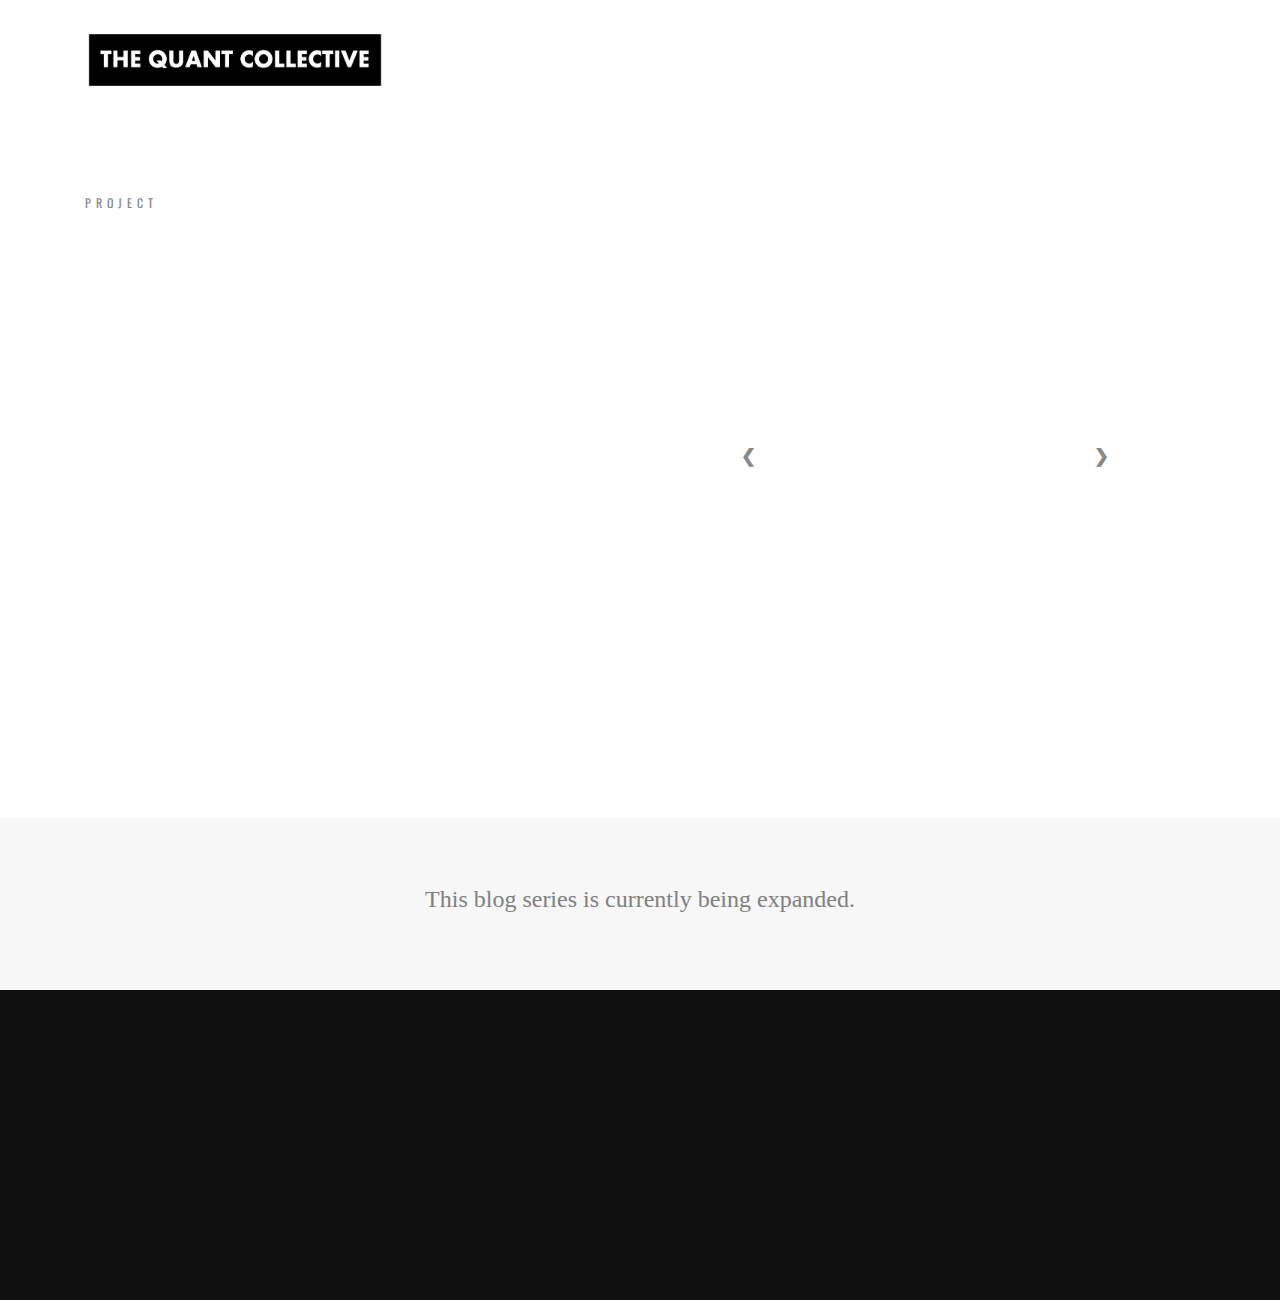
==== quant-simplified.html @ 6f584ed3 "Updated bio and added new entry on QuantSimplified" ====
<!DOCTYPE HTML>
<html lang="en">
<head>
    
    <meta charset="utf-8">
    <meta http-equiv="X-UA-Compatible" content="IE=edge">
    <title>The Quant Collective</title>
    <meta name="viewport" content="width=device-width, initial-scale=1">
    <link rel="icon" type="image/png" href="img/logo-tab.png" />
    <link rel="stylesheet" href="css/animate.css">
    <link rel="stylesheet" href="css/et-lineicons.css">
    <link rel="stylesheet" href="css/themify-icons.css">
    <link rel="stylesheet" href="css/bootstrap.css">
    <link rel="stylesheet" href="css/flexslider.css">
    <link rel="stylesheet" href="css/style.css">

</head>
<body data-spy="scroll" data-offset="50">
            
    <!-- Navigation -->
    <nav class="navbar navbar-expand-lg">
        <div class="container">
            <!-- Logo -->
            <a class="logo" href="index.html"> <img style = "width: 300px; height: 60px" src="img/logo-main-white.png" alt=""> </a>
            <button class="navbar-toggler" type="button" data-toggle="collapse" data-target="#navbarSupportedContent" aria-controls="navbarSupportedContent" aria-expanded="false" aria-label="Toggle navigation"> <span class="icon-bar"><i class="ti-line-double"></i></span> </button>
            <!-- navbar links -->
            <div class="collapse navbar-collapse" id="navbarSupportedContent">
                <ul class="navbar-nav ml-auto">
                    <li class="nav-item"><a class="nav-link" href="index.html#home">Home</a></li>
                    <li class="nav-item"><a class="nav-link" href="index.html#about">About</a></li>
                    <li class="nav-item"><a class="nav-link" href="index.html#portfolio">Portfolio</a></li>
                    <li class="nav-item"><a class="nav-link" href="index.html#contact">Contact</a></li>
                </ul>
            </div>
        </div>
    </nav>
    <!-- Main Section -->
    <div id="addo-main">
        <!-- Banner Section -->
        <div id="project" class="section">
            <div class="addo-banner"></div>
        </div>
        <!-- Project Page -->
        <div class="section pt-60 pb-60">
            <div class="container">
                <div class="row">
                    <div class="col-md-12"> <span class="heading-meta">Project</span>
                        <h2 class="addo-heading animate-box" data-animate-effect="fadeInLeft">Quant Simplified</h2> 
                    </div>
                </div>
                <div class ="row">
                    <div class = "col-md-6 animate-box fadeInLeft animated" data-animate-effect="fadeInLeft">
                        <h4>Medium Article Series</h4>
                        <p>
                        The Quant Simplified series aims to introduce quantitative finance concepts to the general public and aspiring financial engineers.
                        These topics have emerged from my personal experiences, particularly during the initial stages of my career as a quant. 
                        I often found it difficult to understand some concepts in the beginning, and it didn't help that many of the terminologies sound extremely sophisticated and intimidating.
                        
                        My objective is to break down intricate ideas into easily comprehensible and relatable insights, which I convey through engaging storytelling, to help beginners to overcome challenges I had faced in the past.    
                        </p>
                        
                        <p>
                            <b>Series: (Navigate images on the right for article summaries)</b><br>
                            1. <a href="https://caden-finsinyur.medium.com/the-many-facets-of-risk-quant-simplified-15fb2a7fa726">The many facets of Risk</a><br>
                            2. <a href="https://caden-finsinyur.medium.com/stochastic-is-a-difficult-word-quant-simplified-e810154c7574">“Stochastic” is a difficult word</a><br>
                            3. <a href="https://caden-finsinyur.medium.com/searching-for-the-roots-quant-simplified-41d998cf9bbf">Searching for the roots</a><br>
                            <br>
                            <a href="https://github.com/Finsinyur/quant-simplified">Appendices (GitHub)</a>
                        </p>           
                            

                    </div>
                    <div class="col-md-6">
                    <div class="slideshow-container">

                        <!-- Full-width images with number and caption text -->
                        <div class="mySlides fade ">
                            <img class =" align-items-center justify-content-center" src="img/QS/cover.png" style="width:100%">
                        </div>
                        
                        <div class="mySlides fade">
                            <img src="img/QS/risk.jpg" style="width:100%">
                            <div class="text"><b>The many facets of Risk</b></div>
                            <p>
                                This article offers a recap to the concept of risk and volatility, and how the two relate.
                                It also covers 'risk' across different topics in finance, from portfolio management, regulations, to option trading.
                            </p>
                            
                        </div>
                        
                        <div class="mySlides fade">
                            <img src="img/QS/stochastic.jpg" style="width:100%">
                            <div class="text"><b>“Stochastic” is a difficult word</b></div>
                            <p>
                                This article introduces the concept of stochastic processes and how to asset prices can be modelled as a stochastic process.
                                It explains the importance of modeling asset price as a stochastic process, and how this is then applied to option pricing.
                            </p>
                        </div>

                        <div class="mySlides fade">
                            <img src="img/QS/roots.jpg" style="width:100%">
                            <div class="text"><b>Searching for the roots</b></div>
                            <p>
                                This article attempted to summarize the different basic root searching algorithms, i.e. the bisection method, Newton-Raphson method and the Secant method using relatable analogies.
                                It also highlights the important role of these root searrching algorithms in quantitative finance applications.
                            </p>
                        </div>

                            
                        
                        <!-- Next and previous buttons -->
                        <a class="prev" onclick="plusSlides(-1)">&#10094;</a>
                        <a class="next" onclick="plusSlides(1)">&#10095;</a>
                        </div>
                        <br>
                        
                    </div>

                </div>
            </div>
        </div>
        

        <div class="section pt-60 pb-60 bg-gray">
            <div class="container">
                <div class="row justify-content-center">
                    <h4 style ="font-family:'Times New Roman', Times, serif; color:gray">This blog series is currently being expanded.</h4>
                </div>
            </div>
        </div>
    </div>


    <!-- Footer -->
    <div id="addo-footer2" class="section justify-content-center align-items-center">
        <div class="addo-narrow-content">
            <div class="container">
                <div class="row">
                    <div class="col-md-6 animate-box fadeInLeft animated" data-animate-effect="fadeInLeft">
                        <p class="addo-lead">© 2023 Finsinyur. All rights reserved.</p>
                    </div>
                    <div class="col-md-6 animate-box fadeInLeft animated" data-animate-effect="fadeInLeft">
                        
                        <h2 style="text-align:center;"><img style="display:block; margin:0 auto; width:300px; height:60px;"src="img/logo-alt.png">
                    </div>
                </div>
            </div>
        </div>
    </div>

    <!-- Js -->
    <script src="js/jquery.min.js"></script>
    <script src="js/modernizr-2.6.2.min.js"></script>
    <script src="js/jquery.easing.1.3.js"></script>
    <script src="js/bootstrap.min.js"></script>
    <script src="js/jquery.waypoints.min.js"></script>
    <script src="js/jquery.flexslider-min.js"></script>
    <script src="js/animated.headline.js"></script>
    <script src="js/sticky-kit.min.js"></script>
    <script src="js/main.js"></script>

    <script>
        var slideIndex = 1;
        showSlides(slideIndex);
    </script>
</body>
</html>
---- css/themify-icons.css ----
@font-face {
	font-family: 'themify';
	src:url('../fonts/themify.eot');
	src:url('../fonts/themify.eot?#iefix') format('embedded-opentype'),
		url('../fonts/themify.woff') format('woff'),
		url('../fonts/themify.ttf') format('truetype'),
		url('../fonts/themify.svg') format('svg');
	font-weight: normal;
	font-style: normal;
}

[class^="ti-"], [class*=" ti-"] {
	font-family: 'themify';
	speak: none;
	font-style: normal;
	font-weight: normal;
	font-variant: normal;
	text-transform: none;
	line-height: 1;

	/* Better Font Rendering =========== */
	-webkit-font-smoothing: antialiased;
	-moz-osx-font-smoothing: grayscale;
}

.ti-wand:before {
	content: "\e600";
}
.ti-volume:before {
	content: "\e601";
}
.ti-user:before {
	content: "\e602";
}
.ti-unlock:before {
	content: "\e603";
}
.ti-unlink:before {
	content: "\e604";
}
.ti-trash:before {
	content: "\e605";
}
.ti-thought:before {
	content: "\e606";
}
.ti-target:before {
	content: "\e607";
}
.ti-tag:before {
	content: "\e608";
}
.ti-tablet:before {
	content: "\e609";
}
.ti-star:before {
	content: "\e60a";
}
.ti-spray:before {
	content: "\e60b";
}
.ti-signal:before {
	content: "\e60c";
}
.ti-shopping-cart:before {
	content: "\e60d";
}
.ti-shopping-cart-full:before {
	content: "\e60e";
}
.ti-settings:before {
	content: "\e60f";
}
.ti-search:before {
	content: "\e610";
}
.ti-zoom-in:before {
	content: "\e611";
}
.ti-zoom-out:before {
	content: "\e612";
}
.ti-cut:before {
	content: "\e613";
}
.ti-ruler:before {
	content: "\e614";
}
.ti-ruler-pencil:before {
	content: "\e615";
}
.ti-ruler-alt:before {
	content: "\e616";
}
.ti-bookmark:before {
	content: "\e617";
}
.ti-bookmark-alt:before {
	content: "\e618";
}
.ti-reload:before {
	content: "\e619";
}
.ti-plus:before {
	content: "\e61a";
}
.ti-pin:before {
	content: "\e61b";
}
.ti-pencil:before {
	content: "\e61c";
}
.ti-pencil-alt:before {
	content: "\e61d";
}
.ti-paint-roller:before {
	content: "\e61e";
}
.ti-paint-bucket:before {
	content: "\e61f";
}
.ti-na:before {
	content: "\e620";
}
.ti-mobile:before {
	content: "\e621";
}
.ti-minus:before {
	content: "\e622";
}
.ti-medall:before {
	content: "\e623";
}
.ti-medall-alt:before {
	content: "\e624";
}
.ti-marker:before {
	content: "\e625";
}
.ti-marker-alt:before {
	content: "\e626";
}
.ti-arrow-up:before {
	content: "\e627";
}
.ti-arrow-right:before {
	content: "\e628";
}
.ti-arrow-left:before {
	content: "\e629";
}
.ti-arrow-down:before {
	content: "\e62a";
}
.ti-lock:before {
	content: "\e62b";
}
.ti-location-arrow:before {
	content: "\e62c";
}
.ti-link:before {
	content: "\e62d";
}
.ti-layout:before {
	content: "\e62e";
}
.ti-layers:before {
	content: "\e62f";
}
.ti-layers-alt:before {
	content: "\e630";
}
.ti-key:before {
	content: "\e631";
}
.ti-import:before {
	content: "\e632";
}
.ti-image:before {
	content: "\e633";
}
.ti-heart:before {
	content: "\e634";
}
.ti-heart-broken:before {
	content: "\e635";
}
.ti-hand-stop:before {
	content: "\e636";
}
.ti-hand-open:before {
	content: "\e637";
}
.ti-hand-drag:before {
	content: "\e638";
}
.ti-folder:before {
	content: "\e639";
}
.ti-flag:before {
	content: "\e63a";
}
.ti-flag-alt:before {
	content: "\e63b";
}
.ti-flag-alt-2:before {
	content: "\e63c";
}
.ti-eye:before {
	content: "\e63d";
}
.ti-export:before {
	content: "\e63e";
}
.ti-exchange-vertical:before {
	content: "\e63f";
}
.ti-desktop:before {
	content: "\e640";
}
.ti-cup:before {
	content: "\e641";
}
.ti-crown:before {
	content: "\e642";
}
.ti-comments:before {
	content: "\e643";
}
.ti-comment:before {
	content: "\e644";
}
.ti-comment-alt:before {
	content: "\e645";
}
.ti-close:before {
	content: "\e646";
}
.ti-clip:before {
	content: "\e647";
}
.ti-angle-up:before {
	content: "\e648";
}
.ti-angle-right:before {
	content: "\e649";
}
.ti-angle-left:before {
	content: "\e64a";
}
.ti-angle-down:before {
	content: "\e64b";
}
.ti-check:before {
	content: "\e64c";
}
.ti-check-box:before {
	content: "\e64d";
}
.ti-camera:before {
	content: "\e64e";
}
.ti-announcement:before {
	content: "\e64f";
}
.ti-brush:before {
	content: "\e650";
}
.ti-briefcase:before {
	content: "\e651";
}
.ti-bolt:before {
	content: "\e652";
}
.ti-bolt-alt:before {
	content: "\e653";
}
.ti-blackboard:before {
	content: "\e654";
}
.ti-bag:before {
	content: "\e655";
}
.ti-move:before {
	content: "\e656";
}
.ti-arrows-vertical:before {
	content: "\e657";
}
.ti-arrows-horizontal:before {
	content: "\e658";
}
.ti-fullscreen:before {
	content: "\e659";
}
.ti-arrow-top-right:before {
	content: "\e65a";
}
.ti-arrow-top-left:before {
	content: "\e65b";
}
.ti-arrow-circle-up:before {
	content: "\e65c";
}
.ti-arrow-circle-right:before {
	content: "\e65d";
}
.ti-arrow-circle-left:before {
	content: "\e65e";
}
.ti-arrow-circle-down:before {
	content: "\e65f";
}
.ti-angle-double-up:before {
	content: "\e660";
}
.ti-angle-double-right:before {
	content: "\e661";
}
.ti-angle-double-left:before {
	content: "\e662";
}
.ti-angle-double-down:before {
	content: "\e663";
}
.ti-zip:before {
	content: "\e664";
}
.ti-world:before {
	content: "\e665";
}
.ti-wheelchair:before {
	content: "\e666";
}
.ti-view-list:before {
	content: "\e667";
}
.ti-view-list-alt:before {
	content: "\e668";
}
.ti-view-grid:before {
	content: "\e669";
}
.ti-uppercase:before {
	content: "\e66a";
}
.ti-upload:before {
	content: "\e66b";
}
.ti-underline:before {
	content: "\e66c";
}
.ti-truck:before {
	content: "\e66d";
}
.ti-timer:before {
	content: "\e66e";
}
.ti-ticket:before {
	content: "\e66f";
}
.ti-thumb-up:before {
	content: "\e670";
}
.ti-thumb-down:before {
	content: "\e671";
}
.ti-text:before {
	content: "\e672";
}
.ti-stats-up:before {
	content: "\e673";
}
.ti-stats-down:before {
	content: "\e674";
}
.ti-split-v:before {
	content: "\e675";
}
.ti-split-h:before {
	content: "\e676";
}
.ti-smallcap:before {
	content: "\e677";
}
.ti-shine:before {
	content: "\e678";
}
.ti-shift-right:before {
	content: "\e679";
}
.ti-shift-left:before {
	content: "\e67a";
}
.ti-shield:before {
	content: "\e67b";
}
.ti-notepad:before {
	content: "\e67c";
}
.ti-server:before {
	content: "\e67d";
}
.ti-quote-right:before {
	content: "\e67e";
}
.ti-quote-left:before {
	content: "\e67f";
}
.ti-pulse:before {
	content: "\e680";
}
.ti-printer:before {
	content: "\e681";
}
.ti-power-off:before {
	content: "\e682";
}
.ti-plug:before {
	content: "\e683";
}
.ti-pie-chart:before {
	content: "\e684";
}
.ti-paragraph:before {
	content: "\e685";
}
.ti-panel:before {
	content: "\e686";
}
.ti-package:before {
	content: "\e687";
}
.ti-music:before {
	content: "\e688";
}
.ti-music-alt:before {
	content: "\e689";
}
.ti-mouse:before {
	content: "\e68a";
}
.ti-mouse-alt:before {
	content: "\e68b";
}
.ti-money:before {
	content: "\e68c";
}
.ti-microphone:before {
	content: "\e68d";
}
.ti-menu:before {
	content: "\e68e";
}
.ti-menu-alt:before {
	content: "\e68f";
}
.ti-map:before {
	content: "\e690";
}
.ti-map-alt:before {
	content: "\e691";
}
.ti-loop:before {
	content: "\e692";
}
.ti-location-pin:before {
	content: "\e693";
}
.ti-list:before {
	content: "\e694";
}
.ti-light-bulb:before {
	content: "\e695";
}
.ti-Italic:before {
	content: "\e696";
}
.ti-info:before {
	content: "\e697";
}
.ti-infinite:before {
	content: "\e698";
}
.ti-id-badge:before {
	content: "\e699";
}
.ti-hummer:before {
	content: "\e69a";
}
.ti-home:before {
	content: "\e69b";
}
.ti-help:before {
	content: "\e69c";
}
.ti-headphone:before {
	content: "\e69d";
}
.ti-harddrives:before {
	content: "\e69e";
}
.ti-harddrive:before {
	content: "\e69f";
}
.ti-gift:before {
	content: "\e6a0";
}
.ti-game:before {
	content: "\e6a1";
}
.ti-filter:before {
	content: "\e6a2";
}
.ti-files:before {
	content: "\e6a3";
}
.ti-file:before {
	content: "\e6a4";
}
.ti-eraser:before {
	content: "\e6a5";
}
.ti-envelope:before {
	content: "\e6a6";
}
.ti-download:before {
	content: "\e6a7";
}
.ti-direction:before {
	content: "\e6a8";
}
.ti-direction-alt:before {
	content: "\e6a9";
}
.ti-dashboard:before {
	content: "\e6aa";
}
.ti-control-stop:before {
	content: "\e6ab";
}
.ti-control-shuffle:before {
	content: "\e6ac";
}
.ti-control-play:before {
	content: "\e6ad";
}
.ti-control-pause:before {
	content: "\e6ae";
}
.ti-control-forward:before {
	content: "\e6af";
}
.ti-control-backward:before {
	content: "\e6b0";
}
.ti-cloud:before {
	content: "\e6b1";
}
.ti-cloud-up:before {
	content: "\e6b2";
}
.ti-cloud-down:before {
	content: "\e6b3";
}
.ti-clipboard:before {
	content: "\e6b4";
}
.ti-car:before {
	content: "\e6b5";
}
.ti-calendar:before {
	content: "\e6b6";
}
.ti-book:before {
	content: "\e6b7";
}
.ti-bell:before {
	content: "\e6b8";
}
.ti-basketball:before {
	content: "\e6b9";
}
.ti-bar-chart:before {
	content: "\e6ba";
}
.ti-bar-chart-alt:before {
	content: "\e6bb";
}
.ti-back-right:before {
	content: "\e6bc";
}
.ti-back-left:before {
	content: "\e6bd";
}
.ti-arrows-corner:before {
	content: "\e6be";
}
.ti-archive:before {
	content: "\e6bf";
}
.ti-anchor:before {
	content: "\e6c0";
}
.ti-align-right:before {
	content: "\e6c1";
}
.ti-align-left:before {
	content: "\e6c2";
}
.ti-align-justify:before {
	content: "\e6c3";
}
.ti-align-center:before {
	content: "\e6c4";
}
.ti-alert:before {
	content: "\e6c5";
}
.ti-alarm-clock:before {
	content: "\e6c6";
}
.ti-agenda:before {
	content: "\e6c7";
}
.ti-write:before {
	content: "\e6c8";
}
.ti-window:before {
	content: "\e6c9";
}
.ti-widgetized:before {
	content: "\e6ca";
}
.ti-widget:before {
	content: "\e6cb";
}
.ti-widget-alt:before {
	content: "\e6cc";
}
.ti-wallet:before {
	content: "\e6cd";
}
.ti-video-clapper:before {
	content: "\e6ce";
}
.ti-video-camera:before {
	content: "\e6cf";
}
.ti-vector:before {
	content: "\e6d0";
}
.ti-themify-logo:before {
	content: "\e6d1";
}
.ti-themify-favicon:before {
	content: "\e6d2";
}
.ti-themify-favicon-alt:before {
	content: "\e6d3";
}
.ti-support:before {
	content: "\e6d4";
}
.ti-stamp:before {
	content: "\e6d5";
}
.ti-split-v-alt:before {
	content: "\e6d6";
}
.ti-slice:before {
	content: "\e6d7";
}
.ti-shortcode:before {
	content: "\e6d8";
}
.ti-shift-right-alt:before {
	content: "\e6d9";
}
.ti-shift-left-alt:before {
	content: "\e6da";
}
.ti-ruler-alt-2:before {
	content: "\e6db";
}
.ti-receipt:before {
	content: "\e6dc";
}
.ti-pin2:before {
	content: "\e6dd";
}
.ti-pin-alt:before {
	content: "\e6de";
}
.ti-pencil-alt2:before {
	content: "\e6df";
}
.ti-palette:before {
	content: "\e6e0";
}
.ti-more:before {
	content: "\e6e1";
}
.ti-more-alt:before {
	content: "\e6e2";
}
.ti-microphone-alt:before {
	content: "\e6e3";
}
.ti-magnet:before {
	content: "\e6e4";
}
.ti-line-double:before {
	content: "\e6e5";
}
.ti-line-dotted:before {
	content: "\e6e6";
}
.ti-line-dashed:before {
	content: "\e6e7";
}
.ti-layout-width-full:before {
	content: "\e6e8";
}
.ti-layout-width-default:before {
	content: "\e6e9";
}
.ti-layout-width-default-alt:before {
	content: "\e6ea";
}
.ti-layout-tab:before {
	content: "\e6eb";
}
.ti-layout-tab-window:before {
	content: "\e6ec";
}
.ti-layout-tab-v:before {
	content: "\e6ed";
}
.ti-layout-tab-min:before {
	content: "\e6ee";
}
.ti-layout-slider:before {
	content: "\e6ef";
}
.ti-layout-slider-alt:before {
	content: "\e6f0";
}
.ti-layout-sidebar-right:before {
	content: "\e6f1";
}
.ti-layout-sidebar-none:before {
	content: "\e6f2";
}
.ti-layout-sidebar-left:before {
	content: "\e6f3";
}
.ti-layout-placeholder:before {
	content: "\e6f4";
}
.ti-layout-menu:before {
	content: "\e6f5";
}
.ti-layout-menu-v:before {
	content: "\e6f6";
}
.ti-layout-menu-separated:before {
	content: "\e6f7";
}
.ti-layout-menu-full:before {
	content: "\e6f8";
}
.ti-layout-media-right-alt:before {
	content: "\e6f9";
}
.ti-layout-media-right:before {
	content: "\e6fa";
}
.ti-layout-media-overlay:before {
	content: "\e6fb";
}
.ti-layout-media-overlay-alt:before {
	content: "\e6fc";
}
.ti-layout-media-overlay-alt-2:before {
	content: "\e6fd";
}
.ti-layout-media-left-alt:before {
	content: "\e6fe";
}
.ti-layout-media-left:before {
	content: "\e6ff";
}
.ti-layout-media-center-alt:before {
	content: "\e700";
}
.ti-layout-media-center:before {
	content: "\e701";
}
.ti-layout-list-thumb:before {
	content: "\e702";
}
.ti-layout-list-thumb-alt:before {
	content: "\e703";
}
.ti-layout-list-post:before {
	content: "\e704";
}
.ti-layout-list-large-image:before {
	content: "\e705";
}
.ti-layout-line-solid:before {
	content: "\e706";
}
.ti-layout-grid4:before {
	content: "\e707";
}
.ti-layout-grid3:before {
	content: "\e708";
}
.ti-layout-grid2:before {
	content: "\e709";
}
.ti-layout-grid2-thumb:before {
	content: "\e70a";
}
.ti-layout-cta-right:before {
	content: "\e70b";
}
.ti-layout-cta-left:before {
	content: "\e70c";
}
.ti-layout-cta-center:before {
	content: "\e70d";
}
.ti-layout-cta-btn-right:before {
	content: "\e70e";
}
.ti-layout-cta-btn-left:before {
	content: "\e70f";
}
.ti-layout-column4:before {
	content: "\e710";
}
.ti-layout-column3:before {
	content: "\e711";
}
.ti-layout-column2:before {
	content: "\e712";
}
.ti-layout-accordion-separated:before {
	content: "\e713";
}
.ti-layout-accordion-merged:before {
	content: "\e714";
}
.ti-layout-accordion-list:before {
	content: "\e715";
}
.ti-ink-pen:before {
	content: "\e716";
}
.ti-info-alt:before {
	content: "\e717";
}
.ti-help-alt:before {
	content: "\e718";
}
.ti-headphone-alt:before {
	content: "\e719";
}
.ti-hand-point-up:before {
	content: "\e71a";
}
.ti-hand-point-right:before {
	content: "\e71b";
}
.ti-hand-point-left:before {
	content: "\e71c";
}
.ti-hand-point-down:before {
	content: "\e71d";
}
.ti-gallery:before {
	content: "\e71e";
}
.ti-face-smile:before {
	content: "\e71f";
}
.ti-face-sad:before {
	content: "\e720";
}
.ti-credit-card:before {
	content: "\e721";
}
.ti-control-skip-forward:before {
	content: "\e722";
}
.ti-control-skip-backward:before {
	content: "\e723";
}
.ti-control-record:before {
	content: "\e724";
}
.ti-control-eject:before {
	content: "\e725";
}
.ti-comments-smiley:before {
	content: "\e726";
}
.ti-brush-alt:before {
	content: "\e727";
}
.ti-youtube:before {
	content: "\e728";
}
.ti-vimeo:before {
	content: "\e729";
}
.ti-twitter:before {
	content: "\e72a";
}
.ti-time:before {
	content: "\e72b";
}
.ti-tumblr:before {
	content: "\e72c";
}
.ti-skype:before {
	content: "\e72d";
}
.ti-share:before {
	content: "\e72e";
}
.ti-share-alt:before {
	content: "\e72f";
}
.ti-rocket:before {
	content: "\e730";
}
.ti-pinterest:before {
	content: "\e731";
}
.ti-new-window:before {
	content: "\e732";
}
.ti-microsoft:before {
	content: "\e733";
}
.ti-list-ol:before {
	content: "\e734";
}
.ti-linkedin:before {
	content: "\e735";
}
.ti-layout-sidebar-2:before {
	content: "\e736";
}
.ti-layout-grid4-alt:before {
	content: "\e737";
}
.ti-layout-grid3-alt:before {
	content: "\e738";
}
.ti-layout-grid2-alt:before {
	content: "\e739";
}
.ti-layout-column4-alt:before {
	content: "\e73a";
}
.ti-layout-column3-alt:before {
	content: "\e73b";
}
.ti-layout-column2-alt:before {
	content: "\e73c";
}
.ti-instagram:before {
	content: "\e73d";
}
.ti-google:before {
	content: "\e73e";
}
.ti-github:before {
	content: "\e73f";
}
.ti-flickr:before {
	content: "\e740";
}
.ti-facebook:before {
	content: "\e741";
}
.ti-dropbox:before {
	content: "\e742";
}
.ti-dribbble:before {
	content: "\e743";
}
.ti-apple:before {
	content: "\e744";
}
.ti-android:before {
	content: "\e745";
}
.ti-save:before {
	content: "\e746";
}
.ti-save-alt:before {
	content: "\e747";
}
.ti-yahoo:before {
	content: "\e748";
}
.ti-wordpress:before {
	content: "\e749";
}
.ti-vimeo-alt:before {
	content: "\e74a";
}
.ti-twitter-alt:before {
	content: "\e74b";
}
.ti-tumblr-alt:before {
	content: "\e74c";
}
.ti-trello:before {
	content: "\e74d";
}
.ti-stack-overflow:before {
	content: "\e74e";
}
.ti-soundcloud:before {
	content: "\e74f";
}
.ti-sharethis:before {
	content: "\e750";
}
.ti-sharethis-alt:before {
	content: "\e751";
}
.ti-reddit:before {
	content: "\e752";
}
.ti-pinterest-alt:before {
	content: "\e753";
}
.ti-microsoft-alt:before {
	content: "\e754";
}
.ti-linux:before {
	content: "\e755";
}
.ti-jsfiddle:before {
	content: "\e756";
}
.ti-joomla:before {
	content: "\e757";
}
.ti-html5:before {
	content: "\e758";
}
.ti-flickr-alt:before {
	content: "\e759";
}
.ti-email:before {
	content: "\e75a";
}
.ti-drupal:before {
	content: "\e75b";
}
.ti-dropbox-alt:before {
	content: "\e75c";
}
.ti-css3:before {
	content: "\e75d";
}
.ti-rss:before {
	content: "\e75e";
}
.ti-rss-alt:before {
	content: "\e75f";
}
---- css/style.css ----
/* ----------------------------------------------------------------
[Table of contents]
01. Google Fonts
02. Default styles
03. Navbar styles
04. Content styles
05. Slider styles
06. Heading styles
07. Blog & Post styles
08. Project styles
09. Footer styles
10. Contact styles
11. Services styles
13. Team styles
14. Section styles
15. Animated Headline
16. Skills Progress Bar 
------------------------------------------------------------------- */


/*** Google Fonts ***/
@import url('https://fonts.googleapis.com/css?family=Oswald:400,500|Rambla:400,700');

/*** Default styles ***/
html,
body {
    -moz-osx-font-smoothing: grayscale;
    -webkit-font-smoothing: antialiased;
    -moz-font-smoothing: antialiased;
    font-smoothing: antialiased;
}
body {
    font-family: 'Rambla', sans-serif;
    font-size: 15px;
    line-height: 1.75em;
    font-weight: 400;
    color: #888;
}
/*** typography ***/
/* headings */
h1,
h2,
h3,
h4,
h5,
h6 {
    color: #101010;
    font-family: 'Oswald', sans-serif;
    font-weight: 500;
    line-height: 1.75em;
    margin: 0 0 10px 0;
}
/* paragraph */
p {
    font-family: 'Rambla', sans-serif;
    font-size: 15px;
    line-height: 1.75em;
    font-weight: 400;
    color: #888;
    margin: 0 0 20px;
}
/* lists */
ul {
    list-style-type: none;
}
/* links */
a {
    color: #101010;
    -webkit-transition: 0.5s;
    -o-transition: 0.5s;
    transition: 0.5s;
}
a:hover,
a:active,
a:focus {
    color: #101010;
    outline: none;
    text-decoration: none !important;
}
a:link {
    text-decoration: none;
}
a:focus {
    outline: none;
}
img {
    width: 100%;
    height: auto;
}
.mb-30 {
    margin-bottom: 30px;
}
.pt-60 {
    padding-top: 60px;
}
.pb-60 {
    padding-bottom: 60px;
}
.pb-120 {
    padding-bottom: 120px;
}
.small,
small {
    font-size: 80%;
}
b,
strong {
    color: #101010;
    font-weight: bold;
}
/*** form element ***/
/* text field */
button,
input,
optgroup,
select,
textarea {
    font-family: 'Rambla', sans-serif;
}
input[type="password"]:focus,
input[type="email"]:focus,
input[type="text"]:focus,
input[type="file"]:focus,
input[type="radio"]:focus,
input[type="checkbox"]:focus,
textarea:focus {
    outline: none;
}
input[type="password"],
input[type="email"],
input[type="text"],
input[type="file"],
textarea {
    max-width: 100%;
    margin-bottom: 15px;
    border-color: #ececec;
    padding: 18px 0px 10px;
    height: auto;
    background-color: transparent;
    -webkit-box-shadow: none;
    box-shadow: none;
    border-width: 0 0 1px;
    border-style: solid;
    display: block;
    width: 100%;
    font-size: 15px;
    line-height: 1.75em;
    font-weight: 400;
    color: #101010;
    background-image: none;
    border-bottom: 1px solid #ececec;
    border-color: ease-in-out .15s, box-shadow ease-in-out .15s;
}
input:focus,
textarea:focus {
    border-bottom-width: 2px;
    border-color: #101010;
}
input[type="submit"],
input[type="reset"],
input[type="button"],
button {
    text-shadow: none;
    padding: 9px 20px;
    -webkit-box-shadow: none;
    box-shadow: none;
    font-weight: 400;
    border: none;
    color: #fff;
    -webkit-transition: background-color .15s ease-out;
    transition: background-color .15s ease-out;
    background-color: #101010;
    margin-top: 10px;
}
input[type="submit"]:hover,
input[type="reset"]:hover,
input[type="button"]:hover,
button:hover {
    background-color: #101010;
    color: #fff;
}
select {
    padding: 10px;
    border-radius: 5px;
}
table,
th,
tr,
td {
    border: 1px solid #101010;
}
th,
tr,
td {
    padding: 10px;
}
input[type="radio"],
input[type="checkbox"] {
    display: inline;
}
/* Selection */
::-webkit-selection {
    color: #888;
    background: rgba(0, 0, 0, 0.1);
}
::-moz-selection {
    color: #888;
    background: rgba(0, 0, 0, 0.1);
}
::selection {
    color: #888;
    background: rgba(0, 0, 0, 0.1);
}

/* =======  Navbar  ======= */
.navbar {
    position: absolute;
    left: 0;
    top: 0;
    width: 100%;
    border: 0;
    background: transparent;
    z-index: 9;
    min-height: 102px;
    padding: 30px 0;
}
.navbar .icon-bar {
    color: #fff;
    outline: none;
}
.navbar .navbar-nav .nav-link {
    font-family: 'Oswald', sans-serif;
    font-size: 20px;
    font-weight: 400;
    letter-spacing: 2px;
    text-transform: uppercase;
    color: #fff;
    margin: 5px;
    padding: 0;
    -webkit-transition: all .5s;
    transition: all .5s;
    text-align: left;
    position: relative
}
.nav-item {
    padding: 0 10px;
}
.nav-item a {
    border-bottom: 1px solid transparent;
    margin: 10px;
}
.nav-item a:hover {
    border-bottom: 1px solid #fff;
    -webkit-transition: all .5s ease-in-out;
    transition: all .5s ease-in-out
}
.nav-scroll {
    background: #fff;
    -webkit-box-shadow: 0px 10px 40px rgba(0, 0, 0, 0.05);
    box-shadow: 0px 10px 40px rgba(0, 0, 0, 0.05);
    position: fixed;
    top: -100px;
    left: 0;
    width: 100%;
    -webkit-transition: -webkit-transform .5s;
    transition: -webkit-transform .5s;
    transition: transform .5s;
    transition: transform .5s, -webkit-transform .5s;
    -webkit-transform: translateY(100px);
    transform: translateY(100px);
    padding: 15px 0;
    min-height: 72px;
}
.nav-scroll .icon-bar {
    color: #101010;
}
.nav-scroll .navbar-nav .nav-link {
    color: #888;
}
.navbar-toggler:not(:disabled):not(.disabled) {
    cursor: pointer;
    background: transparent;
    outline: none;
}
/* logo */
.nav-scroll .navbar-nav .logo {
    padding: 15px 0;
    color: #888;
}
.logo {
    width: 80px;
}



/* Slideshow container */
.slideshow-container {
    width:400px;
    height:300px;
  position: relative;
  margin: auto;
}


/* Hide the images by default */
.mySlides {
  display: none;
}


/* Next & previous buttons */
.prev, .next {
  cursor: pointer;
  position: absolute;
  top: 50%;
  width: auto;
  margin-top: -22px;
  padding: 16px;
  color: white;
  font-weight: bold;
  font-size: 18px;
  transition: 0.6s ease;
  border-radius: 0 3px 3px 0;
  user-select: none;
}

/* Position the "next button" to the right */
.next {
  right: 0;
  border-radius: 3px 0 0 3px;
}

/* On hover, add a black background color with a little bit see-through */
.prev:hover, .next:hover {
  background-color: rgba(0,0,0,0.8);
}

/* Caption text */
.text {
  color: #101010;
  font-size: 15px;
  padding: 8px 12px;
  position: relative;
  bottom: 8px;
  width: 100%;
  text-align: center;
}

/* Number text (1/3 etc) */
.numbertext {
  color: #f2f2f2;
  font-size: 12px;
  padding: 8px 12px;
  position: absolute;
  top: 0;
}

/* The dots/bullets/indicators */
.dot {
  cursor: pointer;
  height: 10px;
  width: 10px;
  margin: 0 2px;
  background-color: #bbb;
  border-radius: 50%;
  display: inline-block;
  transition: background-color 0.6s ease;
}

.active, .dot:hover {
  background-color: #717171;
}

/* Fading animation */
.fade {
  -webkit-animation-name: fade;
  -webkit-animation-duration: 1.5s;
  -webkit-animation-fill-mode: forwards; 
  animation-name: fade;
  animation-duration: 1.5s;
  animation-fill-mode: forwards; 
}

@-webkit-keyframes fade {
  from {opacity: .4}
  to {opacity: 1}
}

@keyframes fade {
  from {opacity: .4}
  to {opacity: 1}
}


.addo-banner {
    min-height: 100px;
    background: #fff url(../img/background.png);
    width: 100%;
    background-position: center;
    background-repeat: no-repeat;
    background-size: cover;
    position: relative;
    margin-bottom: 30px;
}


/*** 05. Slider styles ***/
.addo-hero {
    min-height: 560px;
    background: #fff url(../images/loader.gif) no-repeat center center;
    width: 100%;
    float: left;
    margin-bottom: 0;
    clear: both;
}
.addo-hero .flexslider {
    border: none;
    z-index: 1;
    margin-bottom: 0;
}
.addo-hero .flexslider .slides {
    position: relative;
    overflow: hidden;
}
.addo-hero .flexslider .slides li {
    background-repeat: no-repeat;
    background-size: cover;
    background-position: bottom center;
    position: relative;
    min-height: 400px;
}
.addo-hero .flexslider .flex-control-nav {
    bottom: 20px;
    z-index: 1000;
    right: 20px;
    float: right;
    width: auto;
}
.addo-hero .flexslider .flex-control-nav li {
    display: block;
    margin-bottom: 6px;
}
.addo-hero .flexslider .flex-control-nav li a {
    background: #fff;
    -webkit-box-shadow: none;
    box-shadow: none;
    width: 8px;
    height: 8px;
    cursor: pointer;
}
.addo-hero .flexslider .flex-control-nav li a.flex-active {
    cursor: pointer;
    background: #101010;
}
.addo-hero .flexslider .flex-direction-nav {
    display: none;
}
.addo-hero .flexslider .slider-text {
    display: table;
    opacity: 0;
    min-height: 600px;
    padding: 0;
    z-index: 9;
}
.addo-hero .flexslider .slider-text > .slider-text-inner {
    display: table-cell;
    vertical-align: middle;
    min-height: 700px;
    padding: 20px;
    position: relative;
}
.addo-hero .flexslider .slider-text > .slider-text-inner .desc {
    bottom: 0px;
    left: 0;
    padding: 20px;
    background: transparent;
    text-align: center;
}
.addo-hero .flexslider .slider-text > .slider-text-inner .desc .image_wrap {
    width: 300px;
    height: 300px;
    display: inline-block;
    margin-bottom: 0;
}
.addo-hero .flexslider .slider-text > .slider-text-inner .desc .image_wrap img {
    border-radius: 100%;
    border: 8px solid rgba(0, 0, 0, .1);
}
.addo-hero .flexslider .slider-text > .slider-text-inner .arrow {
    position: absolute;
    bottom: 3vh;
    width: 97%;
    text-align: center;
    z-index: 8;
}
.addo-hero .flexslider .slider-text > .slider-text-inner .arrow.bounce {
    -webkit-animation: bounce 2s infinite;
    animation: bounce 2s infinite;
}
.addo-hero .flexslider .slider-text > .slider-text-inner .arrow i {
    position: relative;
    display: inline-block;
    width: 40px;
    height: 40px;
    line-height: 40px;
    color: #fff;
    font-size: 20px;
}
.addo-hero .flexslider .slider-text > .slider-text-inner .arrow i:hover:after {
    -webkit-transform: scale(1.2);
    transform: scale(1.2);
    opacity: 0;
    -webkit-transition: all .5s;
    transition: all .5s;
}
@media screen and (max-width: 768px) {
    .addo-hero .flexslider .slider-text > .slider-text-inner {
        text-align: center;
    }
    .addo-hero .flexslider .slider-text > .slider-text-inner .arrow {
        width: 89%;
    }
}
.addo-hero .flexslider .slider-text > .slider-text-inner h1,
.addo-hero .flexslider .slider-text > .slider-text-inner h1 {
    font-size: 45px;
    color: #fff;
    /*background-color: black;*/
    font-family: 'Oswald', sans-serif;
    font-weight: 500;
    margin: 0;
    letter-spacing: 0px;
    line-height: normal;
}
.addo-hero .flexslider .slider-text > .slider-text-inner h2,
.addo-hero .flexslider .slider-text > .slider-text-inner h2 {
    font-size: 27px;
    line-height: 1.75em;
    color: #fff;
    font-family: 'Rambla', sans-serif;
    font-weight: 700;
    margin: 0;
    letter-spacing: -1px;
}
.addo-hero .flexslider .slider-text > .slider-text-inner h2 b,
.addo-hero .flexslider .slider-text > .slider-text-inner h2 b {
    color: #fff;
}
@media screen and (max-width: 768px) {
    .addo-hero .flexslider .slider-text > .slider-text-inner h1 {
        font-size: 30px;
    }
    .addo-hero .flexslider .slider-text > .slider-text-inner h2 {
        font-size: 20px;
    }
}
.addo-hero .flexslider .slider-text > .slider-text-inner .heading-section {
    font-size: 50px;
}
@media screen and (max-width: 768px) {
    .addo-hero .flexslider .slider-text > .slider-text-inner .heading-section {
        font-size: 30px;
    }
}
.addo-hero .flexslider .slider-text > .slider-text-inner p {
    margin-bottom: 0;
}
@media screen and (max-width: 768px) {
    .addo-hero .flexslider .slider-text > .slider-text-inner .btn {
        width: 100%;
    }
}
body.offcanvas {
    overflow-x: hidden;
}
.addo-hero .btn {
    font-size: 24px;
}
.addo-hero .btn.btn-primary {
    padding: 15px 30px !important;
}


/*** Heading styles ***/
.addo-heading {
    color: #101010;
    font-family: 'Oswald', sans-serif;
    margin-bottom: 30px;
    font-weight: 500;
    font-size: 30px;
    letter-spacing: 2px;
    text-transform: uppercase;
}
.addo-heading span {
    display: block;
}
.addo-about-heading {
    color: #101010;
    font-family: 'Rambla', sans-serif;
    font-weight: 700;
    font-size: 24px;
}
.addo-about-contact-wrap {
    width: 100%;
    height: auto;
    clear: both;
    float: left;
    margin-bottom: 13px;
    -webkit-box-sizing: border-box;
    -moz-box-sizing: border-box;
    box-sizing: border-box;
}
.addo-about-contact-wrap ul {
    margin: 0;
    padding: 0;
    list-style-type: none;
}
.addo-about-contact-wrap ul li {
    margin: 0px 0px 10px 0px;
    width: 50%;
    float: left;
}
.addo-about-contact-wrap ul li:nth-of-type(2n) {
    clear: right;
}
.addo-about-contact-wrap ul li label {
    min-width: 90px;
    display: inline-block;
    font-weight: 700;
    color: #101010;
}
.addo-about-contact-wrap ul li a {
    text-decoration: none;
    color: #888;
    position: relative;
    -webkit-transition: all .3s ease;
    -moz-transition: all .3s ease;
    -ms-transition: all .3s ease;
    -o-transition: all .3s ease;
    transition: all .3s ease;
}
.addo-about-contact-wrap ul li a:hover {
    color: #101010;
}
.addo-post-heading {
    color: #101010;
    font-family: 'Rambla', sans-serif;
    margin-bottom: 30px;
    font-weight: 700;
    font-size: 24px;
}
.addo-post-heading span {
    display: block;
}
.heading-meta {
    display: block;
    font-family: 'Oswald', sans-serif;
    font-size: 12px;
    text-transform: uppercase;
    color: #888;
    font-weight: 400;
    letter-spacing: 5px;
}
@media screen and (max-width: 768px) {
    .addo-post-heading {
        margin-bottom: 15px;
    }
}


/*** Blog & Post styles ***/
.blog-entry {
    width: 100%;
    float: left;
    background: #fff;
    margin-bottom: 30px;
}
@media screen and (max-width: 768px) {
    .blog-entry {
        margin-bottom: 30px;
    }
}
.blog-entry .blog-img {
    width: 100%;
    float: left;
    overflow: hidden;
    position: relative;
    z-index: 1;
    margin-bottom: 10px;
}
.blog-entry .blog-img img {
    position: relative;
    max-width: 100%;
    -webkit-transform: scale(1);
    -moz-transform: scale(1);
    -ms-transform: scale(1);
    -o-transform: scale(1);
    transform: scale(1);
    -webkit-transition: 0.3s;
    -o-transition: 0.3s;
    transition: 0.3s;
}
.blog-entry .desc {
    padding: 20px;
}
.blog-entry .desc h3 {
    font-size: 24px;
    margin-bottom: 10px;
    line-height: 1.75em;
    font-weight: 400;
}
.blog-entry .desc h3 a {
    color: #101010;
    text-decoration: none;
    font-family: 'Rambla', sans-serif;
    font-weight: 700;
    font-size: 18px;
}
.blog-entry .desc span {
    display: block;
    margin-bottom: 0px;
    font-size: 13px;
    color: #888 !important;
}
.blog-entry .desc span small i {
    color: #888;
}
.blog-entry .desc .lead {
    font-size: 12px;
    color: #101010;
    font-weight: 400;
    font-family: 'Rambla', sans-serif;
}
.blog-entry .desc .lead:hover {
    color: #101010;
}
.blog-entry:hover .blog-img img {
    -webkit-transform: scale(1.1);
    -moz-transform: scale(1.1);
    -ms-transform: scale(1.1);
    -o-transform: scale(1.1);
    transform: scale(1.1);
}
.addo-post img {
    padding-bottom: 30px;
}
/*Post Comment */
.comments-area {
    padding: 30px 0;
}
.comments-area .comments-title {
    font-size: 24px;
    font-family: 'Rambla', sans-serif;
    line-height: 1.75em;
    font-weight: 700;
}
ol.comment-list {
    list-style: none;
    margin-bottom: 0;
    padding-left: 0;
}
ol.comment-list li.comment {
    position: relative;
    padding: 0;
}
ol.comment-list li.comment .comment-body {
    position: relative;
    padding: 20px 30px 20px 120px;
    margin-left: 40px;
    color: #101010;
    position: relative;
}
ol.comment-list li.comment .comment-author {
    display: block;
    margin-bottom: 0px;
}
ol.comment-list li.comment .comment-author .avatar {
    position: absolute;
    top: 20px;
    left: -40px;
    width: 120px;
    height: 120px;
    border-radius: 100%;
    -webkit-border-radius: 100%;
    -moz-border-radius: 100%;
    background-color: #fff;
}
ol.comment-list li.comment .comment-author .name {
    display: inline-block;
    color: #101010;
    font-family: 'Rambla', sans-serif;
    font-size: 18px;
    line-height: 1.75em;
    font-weight: 700;
    margin-bottom: 0;
}
ol.comment-list li.comment .comment-author .says {
    display: none;
    color: #888;
    font-weight: 700;
}
ol.comment-list li.comment .comment-meta {
    color: #888;
    margin-bottom: 15px;
    font-size: 13px;
    font-weight: 400;
}
ol.comment-list li.comment .comment-meta a {
    color: #101010;
}
ol.comment-list li.comment .comment-meta:before,
ol.comment-list li.comment .reply a:before {
    font-family: "FontAwesome";
    font-size: 16px;
    vertical-align: top;
}
ol.comment-list li.comment p {
    font-family: 'Rambla', sans-serif;
    font-size: 15px;
    line-height: 1.75em;
    margin: 0 0 20px;
    color: #888;
}
ol.comment-list li.comment .reply a {
    position: absolute;
    top: 50px;
    right: 30px;
    margin-top: -5px;
    font-size: 13px;
    color: #888;
}
ol.comment-list li .children {
    list-style: none;
    margin-left: 80px;
}
ol.comment-list li .children li {
    padding: 0;
}
@media only screen and (max-width: 767px) {
    .comments-area .padding-30 {
        padding: 15px;
    }
    ol.comment-list li.comment .comment-body {
        margin-bottom: 30px;
        margin-left: 30px;
    }
    ol.comment-list li.comment .comment-author .avatar {
        left: -35px;
        height: 70px;
        width: 70px;
    }
    ol.comment-list li .children {
        margin-left: 20px;
    }
    ol.comment-list li.comment .reply a {
        position: static;
    }
}
@media only screen and (max-width: 480px) {
    ol.comment-list li.comment .comment-body {
        margin-left: 26px;
    }
    ol.comment-list li.comment .comment-author .avatar {
        left: -15px;
        top: 12px;
        width: 60px;
        height: 60px;
    }
    ol.comment-list li.comment .comment-body {
        padding-left: 55px;
    }
}


/*** Project styles ***/
.project {
    position: relative;
    margin-bottom: 30px;
}
.project .desc {
    position: absolute;
    top: 0;
    bottom: 0;
    left: 0;
    width: 100%;
    right: 0;
    background: rgba(0, 0, 0, .9);
    opacity: 0;
    -webkit-transition: .3s;
    -o-transition: .3s;
    transition: .3s
}
.project .desc .con {
    padding: 30px;
    display: block;
    position: relative;
}
.project .desc .con .icon {
    position: absolute;
    bottom: 30px;
    left: 30px;
    right: 30px
}
.project .desc .con .icon span {
    display: inline;
    padding-right: 5px
}
.project .desc .con .icon span a {
    color: #ccc;
    padding: 5px;
    background: #333;
    -webkit-border-radius: 4px;
    -moz-border-radius: 4px;
    -ms-border-radius: 4px;
    border-radius: 4px
}
.project .desc .con .icon i {
    font-size: 16px;
    color: #ccc
}
.project .desc h3 {
    color: #fff;
    font-size: 18px;
    font-weight: 500;
    text-transform: uppercase;
    letter-spacing: 1px;
    -webkit-transition: -webkit-transform .3s, opacity .3s;
    -webkit-transition: opacity .3s, -webkit-transform .3s;
    transition: opacity .3s, -webkit-transform .3s;
    -o-transition: transform .3s, opacity .3s;
    transition: transform .3s, opacity .3s;
    transition: transform .3s, opacity .3s, -webkit-transform .3s;
    -webkit-transform: translate3d(0, -15px, 0);
    transform: translate3d(0, -15px, 0);
    margin-bottom: 15px
}
.project .desc h3 a {
    color: #fff
}
.project .desc span {
    display: block;
    color: #ccc;
    font-size: 14px;
    -webkit-transition: -webkit-transform .3s, opacity .3s;
    -webkit-transition: opacity .3s, -webkit-transform .3s;
    transition: opacity .3s, -webkit-transform .3s;
    -o-transition: transform .3s, opacity .3s;
    transition: transform .3s, opacity .3s;
    transition: transform .3s, opacity .3s, -webkit-transform .3s;
    -webkit-transform: translate3d(0, 15px, 0);
    transform: translate3d(0, 15px, 0)
}
.project .desc span a {
    color: #101010
}
.project:hover .desc {
    opacity: 1
}
.project:hover .desc h3 {
    -webkit-transform: translate3d(0, 0, 0);
    transform: translate3d(0, 0, 0)
}
.project:hover .desc span {
    -webkit-transform: translate3d(0, 0, 0);
    transform: translate3d(0, 0, 0)
}
.project-desc h2 {
    color: #101010;
    font-family: 'Rambla', sans-serif;
    font-weight: 700;
    font-size: 24px;
}
.project-desc span {
    display: block;
    color: #888;
    font-size: 13px;
    margin-bottom: 15px
}
.project-desc span a {
    color: #666
}
.project-desc .icon span {
    display: inline;
    padding-right: 5px
}


/*** Footer styles ***/
#addo-footer2 {
    padding: 120px;
    background: #101010;
}
#addo-footer2 h2 {
    margin: 0 0 10px 0;
    color: #fff;
    font-size: 40px;
    line-height: 30px;
    letter-spacing: 2px;
}
#addo-footer2 h2 span {
    text-align: center;
    font-size: 13px;
    text-transform: uppercase;
    color: #fff;
    font-weight: 400;
    letter-spacing: 2px;
}
@media screen and (max-width: 768px) {
    #addo-footer2 {
        padding: 100px 30px 80px 30px;
        text-align: center;
    }
}
.addo-lead {
    font-size: 14px;
    line-height: 2em;
    color: #fff;
}
/* social 1 */
.addo-social {
    padding: 0;
    margin: 0;
    text-align: center;
}
.addo-social li {
    padding: 0;
    margin: 0;
    list-style: none;
    display: -moz-inline-stack;
    display: inline-block;
    zoom: 1;
    *display: inline;
}
.addo-social li a {
    font-size: 22px;
    color: #101010;
    padding: 10px;
    display: -moz-inline-stack;
    display: inline-block;
    zoom: 1;
    *display: inline;
    -webkit-border-radius: 7px;
    -moz-border-radius: 7px;
    -ms-border-radius: 7px;
    border-radius: 7px;
}
@media screen and (max-width: 768px) {
    .addo-social li a {
        padding: 10px 8px;
    }
}
.addo-social li a:hover {
    color: #101010;
}
.addo-social li a:hover,
.addo-social li a:active,
.addo-social li a:focus {
    outline: none;
    text-decoration: none;
    color: #101010;
}
/* social 2 */
ul.social-network {
    list-style: none;
    display: inline;
    margin-left: 0 !important;
    padding: 0;
    float: left;
    margin-bottom: 10px;
}
ul.social-network li {
    display: inline;
    margin: 0 5px;
}
.social-network li a {
    display: inline-block;
    position: relative;
    margin: 0 auto 0 auto;
    font-size: 15px;
}
@media screen and (max-width: 768px) {
    ul.social-network {
        display: inherit;
        text-align: center;
        float: none;
        margin-bottom: 0;
    }
}


/***  Contact styles ***/
.map-section {
    overflow: hidden;
    margin-bottom: 60px;
}
#contactMap {
    width: 100%;
    height: 550px;
}
.addo-more-contact {
    background: #fafafa;
}
/* Form */
.form-control {
    -webkit-appearance: none;
    -moz-appearance: none;
    appearance: none;
    -webkit-box-shadow: none;
    box-shadow: none;
    background: transparent;
    border: none;
    border-bottom: 1px solid #e5e5e5;
    height: 54px;
    -webkit-border-radius: 0;
    -moz-border-radius: 0;
    -ms-border-radius: 0;
    border-radius: 0;
    padding: 0;
    font-family: 'Rambla', sans-serif;
    font-size: 15px;
    line-height: 1.75em;
    font-weight: 400;
}
.form-control:active,
.form-control:focus {
    outline: none;
    -webkit-box-shadow: none;
    box-shadow: none;
    border-color: #101010;
    border-bottom: 2px solid #101010;
}
.toolbar {
    padding: 0;
}
.btn {
    font-family: 'Rambla', sans-serif;
    font-size: 16px;
    line-height: 1.75;
    font-weight: 400;
    border-style: solid;
    color: #fff;
    border-width: 0;
    -webkit-transition: background-color .15s ease-out;
    transition: background-color .15s ease-out;
    background-color: #101010;
    margin-top: 10px;
    border-radius: 0;
    margin-right: 10px;
    float: left;
}
#message {
    height: 130px;
}


/***  Services styles ***/
.addo-feature {
    width: 100%;
    float: left;
    margin-bottom: 30px;
    position: relative;
    text-align: center;
    padding: 30px;
    border: 1px solid #ececec;
}
.addo-feature .addo-icon {
    text-align: center;
    background: transparent;
    margin-bottom: 10px;
}
@media screen and (max-width: 1200px) {}
.addo-feature .addo-text {
    width: 100%;
}
.addo-feature .addo-text h2,
.addo-feature .addo-text h3 {
    margin: 0;
    padding: 0;
}
.addo-feature .addo-text h3 {
    font-weight: 700;
    margin-bottom: 10px;
    color: #101010;
    font-size: 18px;
    font-family: 'Rambla', sans-serif;
}
.addo-feature.addo-feature-sm .addo-text {
    margin-top: 6px;
}
.addo-feature.addo-feature-sm .addo-icon i {
    color: #101010;
    font-size: 40px;
}
@media screen and (max-width: 1200px) {
    .addo-feature.addo-feature-sm .addo-icon i {
        font-size: 28px;
    }
}
.js .animate-box {
    opacity: 0;
}


/*** Team styles ***/
.team {
    position: relative;
    margin-bottom: 30px;
}
.team .desc {
    position: absolute;
    top: 0;
    bottom: 0;
    left: 0;
    width: 100%;
    right: 0;
    background: rgba(0, 0, 0, 0.9);
    opacity: 0;
    -webkit-transition: 0.3s;
    -o-transition: 0.3s;
    transition: 0.3s;
}
.team .desc .con {
    padding: 30px;
    display: block;
    position: relative;
}
.team .desc .con .icon {
    position: absolute;
}
.team .desc .con .icon span {
    display: inline;
    padding-right: 5px;
}
.team .desc .con .icon i {
    font-size: 16px;
    color: #fff;
}
.team .desc h3 {
    font-size: 18px;
    color: #fff;
    font-family: 'Rambla', sans-serif;
    font-weight: 700;
    -webkit-transition: -webkit-transform 0.3s, opacity 0.3s;
    -webkit-transition: opacity 0.3s, -webkit-transform 0.3s;
    transition: opacity 0.3s, -webkit-transform 0.3s;
    -o-transition: transform 0.3s, opacity 0.3s;
    transition: transform 0.3s, opacity 0.3s;
    transition: transform 0.3s, opacity 0.3s, -webkit-transform 0.3s;
    -webkit-transform: translate3d(0, -15px, 0);
    transform: translate3d(0, -15px, 0);
    margin-bottom: 0px;
}
.team .desc h3 a {
    color: #fff;
}
.team .desc span {
    display: block;
    color: #FFF;
    font-size: 13px;
    font-weight: 400;
    -webkit-transition: -webkit-transform 0.3s, opacity 0.3s;
    -webkit-transition: opacity 0.3s, -webkit-transform 0.3s;
    transition: opacity 0.3s, -webkit-transform 0.3s;
    -o-transition: transform 0.3s, opacity 0.3s;
    transition: transform 0.3s, opacity 0.3s;
    transition: transform 0.3s, opacity 0.3s, -webkit-transform 0.3s;
    -webkit-transform: translate3d(0, 15px, 0);
    transform: translate3d(0, 15px, 0);
    margin-bottom: 0px;
}
.team .desc span a {
    color: #101010;
}
.team:hover .desc {
    opacity: 1;
}
.team:hover .desc h3 {
    -webkit-transform: translate3d(0, 0, 0);
    transform: translate3d(0, 0, 0);
}
.team:hover .desc span {
    -webkit-transform: translate3d(0, 0, 0);
    transform: translate3d(0, 0, 0);
}
.team-desc h2 {
    font-size: 16px;
    font-weight: 700;
    text-transform: uppercase;
    letter-spacing: 1px;
    margin-bottom: 15px;
}
.team-desc span {
    display: block;
    color: #666;
    font-size: 13px;
    margin-bottom: 15px;
}
.team-desc span a {
    color: #666;
}
.team-desc .icon span {
    display: inline;
    padding-right: 5px;
}
@media screen and (max-width:768px) {
    .team .desc {
        opacity: 1;
        background: rgba(0, 0, 0, 0.4);
    }
    .team .desc h3 {
        font-style: 28px;
        -webkit-transform: translate3d(0, 0, 0);
        transform: translate3d(0, 0, 0);
        color: #fff
    }
    .team .desc span {
        -webkit-transform: translate3d(0, 0, 0);
        transform: translate3d(0, 0, 0)
    }
}
.container-fluid {
    padding-right: 30px;
    padding-left: 30px;
}
.font-35px {
    font-size: 35px;
}
.font-14px {
    font-size: 14px;
}
.black-icon {
    color: #101010;
    background: transparent;
    padding: 6px;
    border-radius: 50%;
}
.white-icon {
    color: #fff;
}
hr {
    margin-top: 0px;
    margin-bottom: -20px;
    border: 0;
}


/*** Section styles ***/
.section-padding {
    padding: 120px 0;
}
@media screen and (max-width: 768px) {
    .addo-team {
        padding-top: 0px;
    }
    .heading-meta {
        margin-bottom: 0px;
    }
    .addo-recent-projects {
        padding-top: 30px;
        padding-bottom: 60px;
    }
}
.section {
    width: 100%;
    height: auto;
    clear: both;
    float: left;
    -webkit-box-sizing: border-box;
    /* Safari/Chrome, other WebKit */
    -moz-box-sizing: border-box;
    /* Firefox, other Gecko */
    box-sizing: border-box;
    /* Opera/IE 8+ */
}
.bg-gray {
    background-color: #f7f7f7;
}

/*** Animated Headline ***/
.cd-headline {
    font-size: 20px;
    font-weight: 700;
    font-family: 'Rambla', sans-serif;
}
.cd-words-wrapper {
    display: inline-block;
    position: relative;
    text-align: left;
    background-color: black;
}
.cd-words-wrapper b {
    display: inline-block;
    position: absolute;
    white-space: nowrap;
    left: 0;
    top: 0;
}
.cd-words-wrapper b.is-visible {
    position: relative;
}
.no-js .cd-words-wrapper b {
    opacity: 0;
}
.no-js .cd-words-wrapper b.is-visible {
    opacity: 1;
}
/* xclip */
.cd-headline.clip span {
    display: inline-block;
    padding: 0.2em 0;
}
.cd-headline.clip .cd-words-wrapper {
    overflow: hidden;
    vertical-align: top;
}
.cd-headline.clip .cd-words-wrapper::after {
    /* line */
    content: '';
    position: absolute;
    top: 25%;
    right: 0;
    width: 4px;
    height: 50%;
    background-color: #fff;
}
.cd-headline.clip b {
    opacity: 0;
    font-weight: 700;
}
.cd-headline b.is-visible {
    opacity: 1;
}

/*** Skills Progress Bar ***/
.bar {
    position: relative;
    background-color: #ececec;
    height: 3px;
    margin: 0 0 15px 0;
}
.bar-fill {
    position: absolute;
    height: 3px;
}
.bar-title {
    position: relative;
    font-family: 'Rambla', sans-serif;
    font-size: 15px;
    text-align: left;
    margin: 0 0 5px 0;
    color: #101010;
}
.percent {
    position: absolute;
    right: 0;
}
/* Animations for Skills Progress Bar */
.bar-fill-developer {
    width: 90%;
    background-color: #101010;
    animation: bar-fill-developer 2s ease-out;
    -moz-animation: bar-fill-developer 2s ease-out;
    -webkit-animation: bar-fill-developer 2s ease-out;
}
@keyframes bar-fill-developer {
    0% {
        width: 0px;
    }
    100% {
        width: 90%;
    }
}
@-moz-keyframes bar-fill-developer {
    0% {
        width: 0px;
    }
    100% {
        width: 90%;
    }
}
@-webkit-keyframes bar-fill-developer {
    0% {
        width: 0px;
    }
    100% {
        width: 90%;
    }
}
.bar-fill-photoshop {
    width: 80%;
    background-color: #101010;
    animation: bar-fill-photoshop 2s ease-out;
    -moz-animation: bar-fill-photoshop 2s ease-out;
    -webkit-animation: bar-fill-photoshop 2s ease-out;
}
@keyframes bar-fill-photoshop {
    0% {
        width: 0px;
    }
    100% {
        width: 80%;
    }
}
@-moz-keyframes bar-fill-photoshop {
    0% {
        width: 0px;
    }
    100% {
        width: 80%;
    }
}
@-webkit-keyframes bar-fill-photoshop {
    0% {
        width: 0px;
    }
    100% {
        width: 80%;
    }
}
.bar-fill-webdesign {
    width: 95%;
    background-color: #101010;
    animation: bar-fill-webdesign 2s ease-out;
    -moz-animation: bar-fill-webdesign 2s ease-out;
    -webkit-animation: bar-fill-webdesign 2s ease-out;
}
@keyframes bar-fill-webdesign {
    0% {
        width: 0px;
    }
    100% {
        width: 95%;
    }
}
@-moz-keyframes bar-fill-webdesign {
    0% {
        width: 0px;
    }
    100% {
        width: 95%;
    }
}
@-webkit-keyframes bar-fill-webdesign {
    0% {
        width: 0px;
    }
    100% {
        width: 95%;
    }
}
.bar-fill-socialmedia {
    width: 85%;
    background-color: #101010;
    animation: bar-fill-socialmedia 2s ease-out;
    -moz-animation: bar-fill-socialmedia 2s ease-out;
    -webkit-animation: bar-fill-socialmedia 2s ease-out;
}
@keyframes bar-fill-socialmedia {
    0% {
        width: 0px;
    }
    100% {
        width: 85%;
    }
}
@-moz-keyframes bar-fill-socialmedia {
    0% {
        width: 0px;
    }
    100% {
        width: 85%;
    }
}
@-webkit-keyframes bar-fill-socialmedia {
    0% {
        width: 0px;
    }
    100% {
        width: 85%;
    }
}
@media screen and (max-width: 991px) {
    .logo {
        padding: 0 15px;
        width: 80px;
    }
    .navbar {
        padding: 15px 0;
    }
    .navbar-toggler {
        padding: 15px;
        margin: 0;
        border: none;
        line-height: 0.5em;
    }
    .navbar .navbar-collapse {
        max-height: 440px;
        overflow: auto;
        background: #fff;
        text-align: center;
        padding: 20px 0;
        border-top: 1px solid #f4f4f4;
        margin-top: 10px;
    }
    .navbar .nav-link {
        margin: 1px auto !important;
    }
    .navbar .navbar-nav .nav-link {
        color: #888;
        padding: 5px 15px;
    }
    .nav-scroll .navbar-toggler {
        margin-right: 15px;
    }
    .nav-scroll .navbar-collapse .nav-link {
        color: #888 !important;
    }
    .nav-scroll .navbar-collapse .active {
        color: #ff9a5a !important;
    }
}
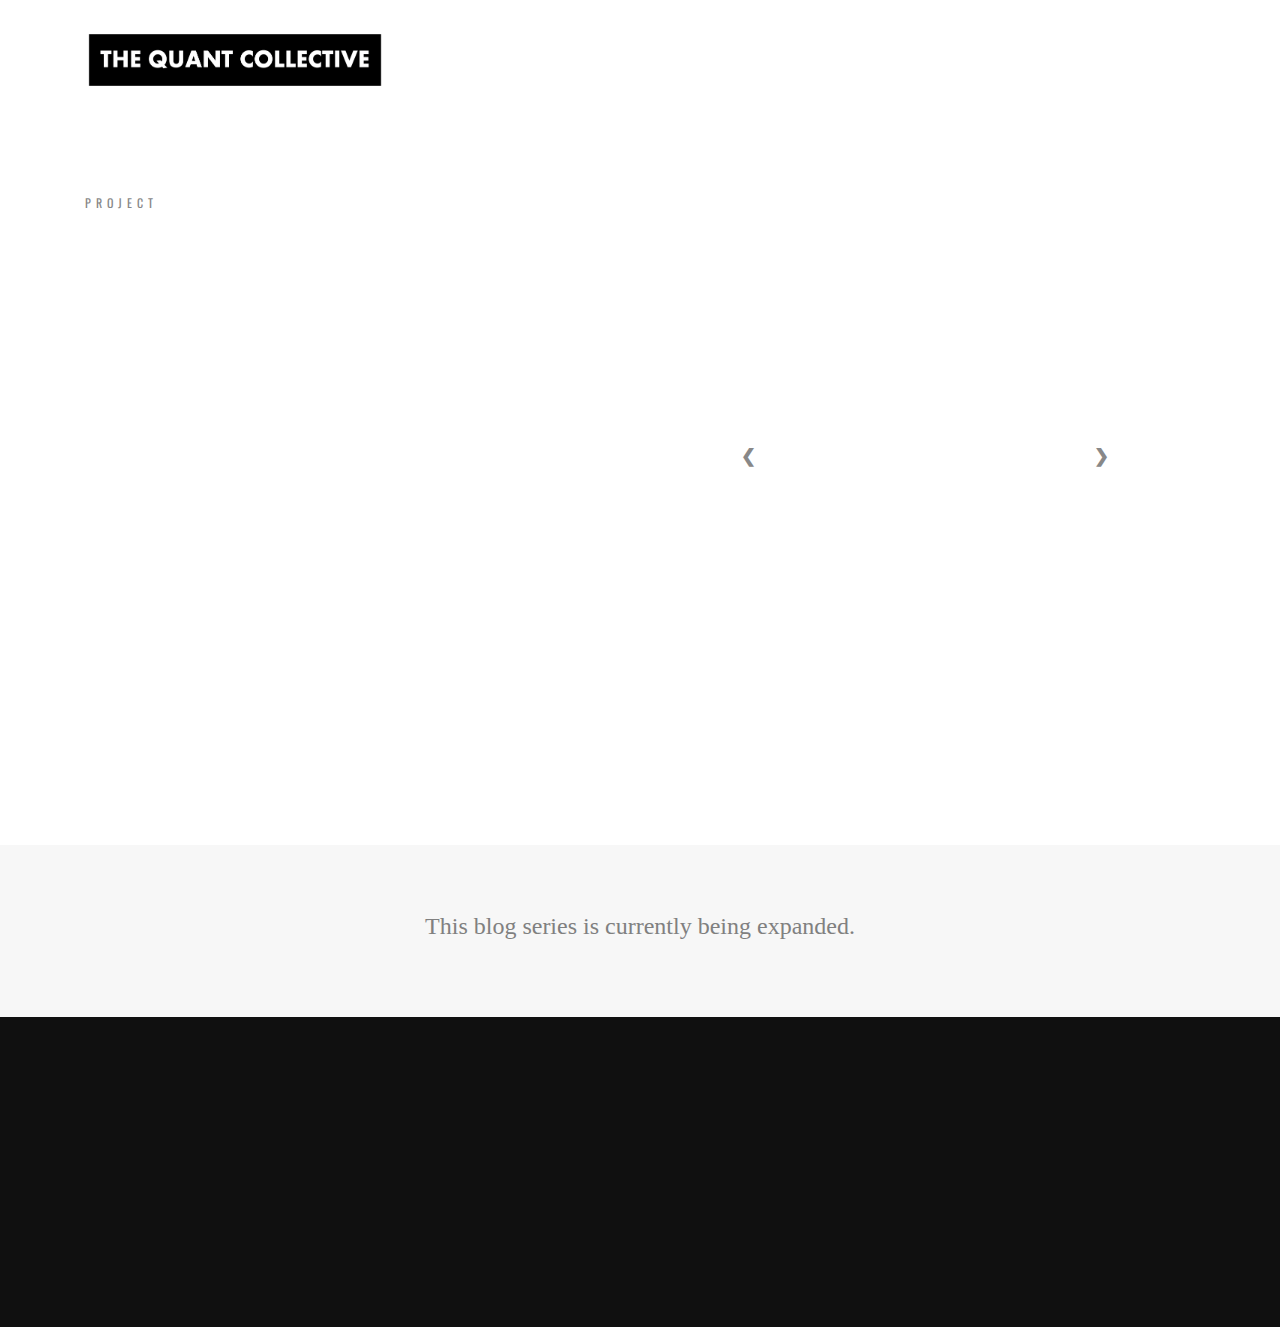
==== commit 805cde81: "Updated QuantSimplified page" ====
--- a/quant-simplified.html
+++ b/quant-simplified.html
@@ -64,6 +64,7 @@
                             1. <a href="https://caden-finsinyur.medium.com/the-many-facets-of-risk-quant-simplified-15fb2a7fa726">The many facets of Risk</a><br>
                             2. <a href="https://caden-finsinyur.medium.com/stochastic-is-a-difficult-word-quant-simplified-e810154c7574">“Stochastic” is a difficult word</a><br>
                             3. <a href="https://caden-finsinyur.medium.com/searching-for-the-roots-quant-simplified-41d998cf9bbf">Searching for the roots</a><br>
+                            4. <a href="https://medium.com/@caden-finsinyur/when-the-boat-rocks-trading-during-an-index-rebalancing-quant-simplified-3f00f53aa4f0">When the boat rocks: trading during an index rebalancing </a><br>
                             <br>
                             <a href="https://github.com/Finsinyur/quant-simplified">Appendices (GitHub)</a>
                         </p>           
@@ -82,7 +83,7 @@
                             <img src="img/QS/risk.jpg" style="width:100%">
                             <div class="text"><b>The many facets of Risk</b></div>
                             <p>
-                                This article offers a recap to the concept of risk and volatility, and how the two relate.
+                                This article offered a recap to the concept of risk and volatility, and how the two relate.
                                 It also covers 'risk' across different topics in finance, from portfolio management, regulations, to option trading.
                             </p>
                             
@@ -92,7 +93,7 @@
                             <img src="img/QS/stochastic.jpg" style="width:100%">
                             <div class="text"><b>“Stochastic” is a difficult word</b></div>
                             <p>
-                                This article introduces the concept of stochastic processes and how to asset prices can be modelled as a stochastic process.
+                                This article introduced the concept of stochastic processes and how to asset prices can be modelled as a stochastic process.
                                 It explains the importance of modeling asset price as a stochastic process, and how this is then applied to option pricing.
                             </p>
                         </div>
@@ -102,7 +103,16 @@
                             <div class="text"><b>Searching for the roots</b></div>
                             <p>
                                 This article attempted to summarize the different basic root searching algorithms, i.e. the bisection method, Newton-Raphson method and the Secant method using relatable analogies.
-                                It also highlights the important role of these root searrching algorithms in quantitative finance applications.
+                                It also highlights the important role of these root searching algorithms in quantitative finance applications.
+                            </p>
+                        </div>
+
+                        <div class="mySlides fade">
+                            <img src="img/QS/index.jpg" style="width:100%">
+                            <div class="text"><b>Searching for the roots</b></div>
+                            <p>
+                                This article summarized a study on stocks impacted by index rebalancing (additions and deletions), comparing returns before and after the index rebalancing date.
+                                The phenomenon observed may be explained using behavioral finance heuristics.
                             </p>
                         </div>
 
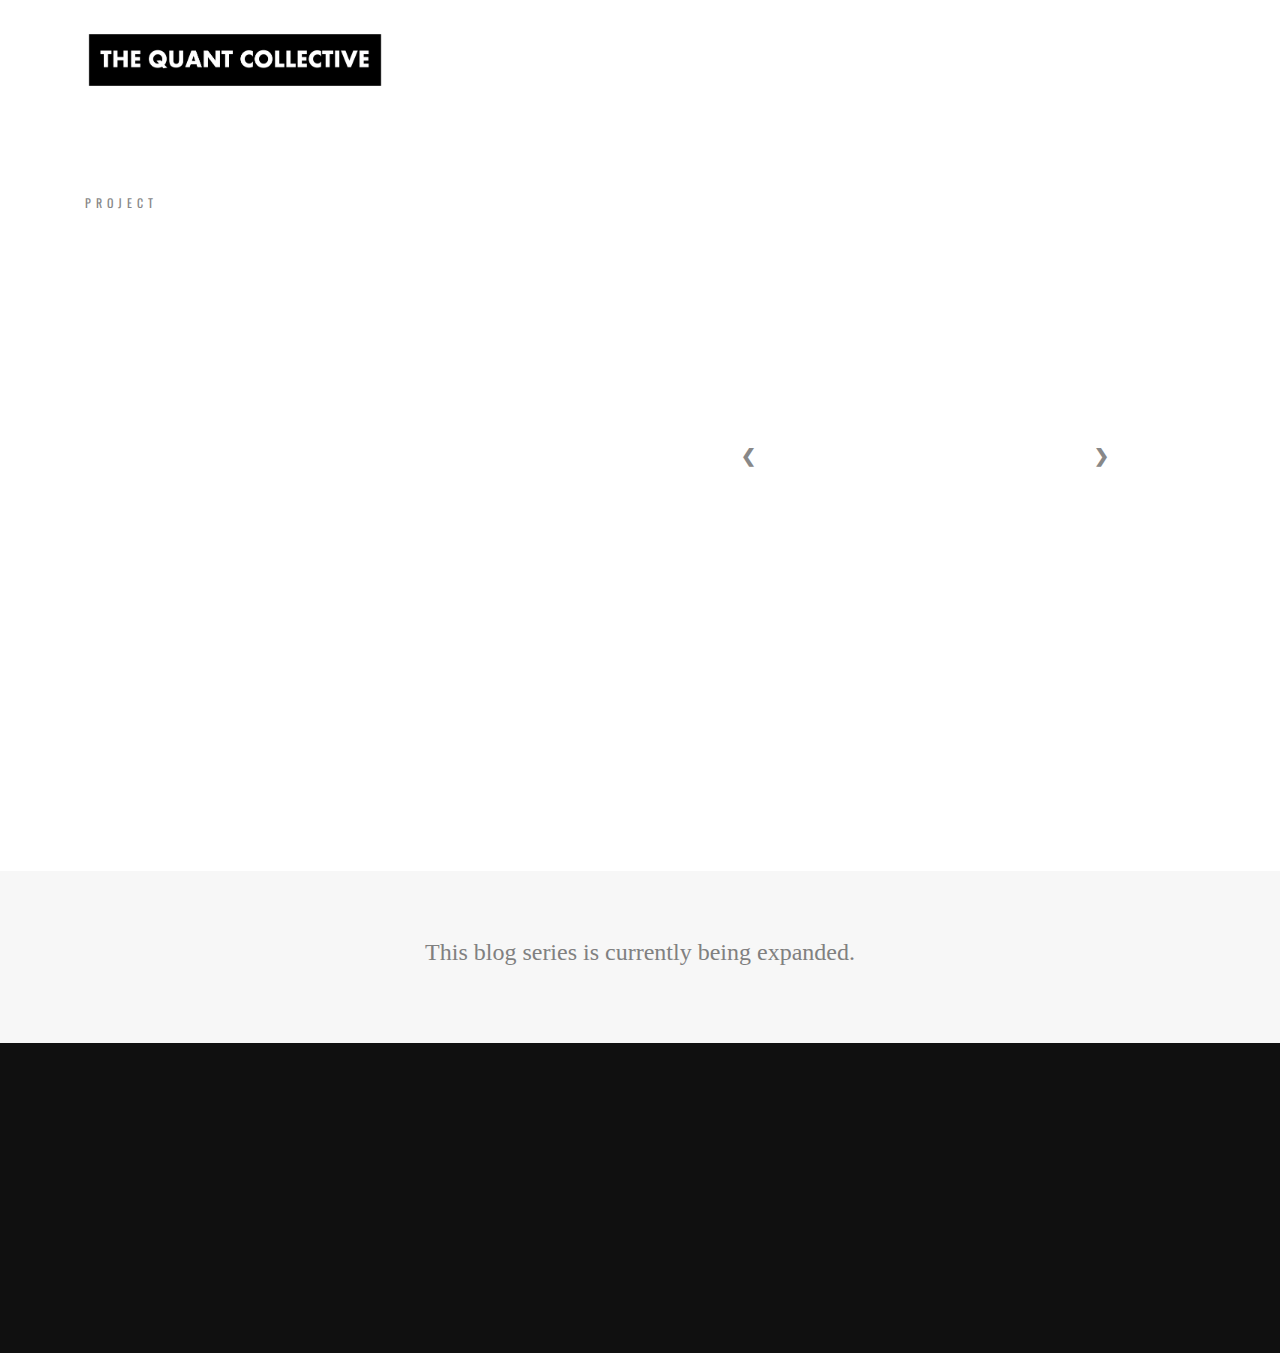
==== commit 4d41191a: "Updated with Jul 2024 QuantSimplified summary" ====
--- a/quant-simplified.html
+++ b/quant-simplified.html
@@ -65,6 +65,7 @@
                             2. <a href="https://caden-finsinyur.medium.com/stochastic-is-a-difficult-word-quant-simplified-e810154c7574">“Stochastic” is a difficult word</a><br>
                             3. <a href="https://caden-finsinyur.medium.com/searching-for-the-roots-quant-simplified-41d998cf9bbf">Searching for the roots</a><br>
                             4. <a href="https://medium.com/@caden-finsinyur/when-the-boat-rocks-trading-during-an-index-rebalancing-quant-simplified-3f00f53aa4f0">When the boat rocks: trading during an index rebalancing </a><br>
+                            5. <a href="https://medium.com/@caden-finsinyur/our-obsession-with-the-future-quant-simplified-f403577cbb62">Our obsession with the future</a><br>
                             <br>
                             <a href="https://github.com/Finsinyur/quant-simplified">Appendices (GitHub)</a>
                         </p>           
@@ -83,7 +84,7 @@
                             <img src="img/QS/risk.jpg" style="width:100%">
                             <div class="text"><b>The many facets of Risk</b></div>
                             <p>
-                                This article offered a recap to the concept of risk and volatility, and how the two relate.
+                                This article offers a recap to the concept of risk and volatility, and how the two relate.
                                 It also covers 'risk' across different topics in finance, from portfolio management, regulations, to option trading.
                             </p>
                             
@@ -93,7 +94,7 @@
                             <img src="img/QS/stochastic.jpg" style="width:100%">
                             <div class="text"><b>“Stochastic” is a difficult word</b></div>
                             <p>
-                                This article introduced the concept of stochastic processes and how to asset prices can be modelled as a stochastic process.
+                                This article introduces the concept of stochastic processes and how to asset prices can be modelled as a stochastic process.
                                 It explains the importance of modeling asset price as a stochastic process, and how this is then applied to option pricing.
                             </p>
                         </div>
@@ -102,20 +103,28 @@
                             <img src="img/QS/roots.jpg" style="width:100%">
                             <div class="text"><b>Searching for the roots</b></div>
                             <p>
-                                This article attempted to summarize the different basic root searching algorithms, i.e. the bisection method, Newton-Raphson method and the Secant method using relatable analogies.
+                                This article summarizes the different basic root searching algorithms, i.e. the bisection method, Newton-Raphson method and the Secant method using relatable analogies.
                                 It also highlights the important role of these root searching algorithms in quantitative finance applications.
                             </p>
                         </div>
 
                         <div class="mySlides fade">
                             <img src="img/QS/index.jpg" style="width:100%">
-                            <div class="text"><b>Searching for the roots</b></div>
+                            <div class="text"><b>When the boat rocks: trading during an index rebalancing</b></div>
                             <p>
-                                This article summarized a study on stocks impacted by index rebalancing (additions and deletions), comparing returns before and after the index rebalancing date.
+                                This article summarizes a study on stocks impacted by index rebalancing (additions and deletions), comparing returns before and after the index rebalancing date.
                                 The phenomenon observed may be explained using behavioral finance heuristics.
                             </p>
                         </div>
 
+                        <div class="mySlides fade">
+                            <img src="img/QS/future.jpg" style="width:100%">
+                            <div class="text"><b>When the boat rocks: trading during an index rebalancing</b></div>
+                            <p>
+                                This article explores an often overlooked concept of futures pricing, addresses some of the applications of futures prices and a common misconception.
+                                It offers a simple explanation to the key drivers in the forward curve structure.
+                            </p>
+                        </div>
                             
                         
                         <!-- Next and previous buttons -->
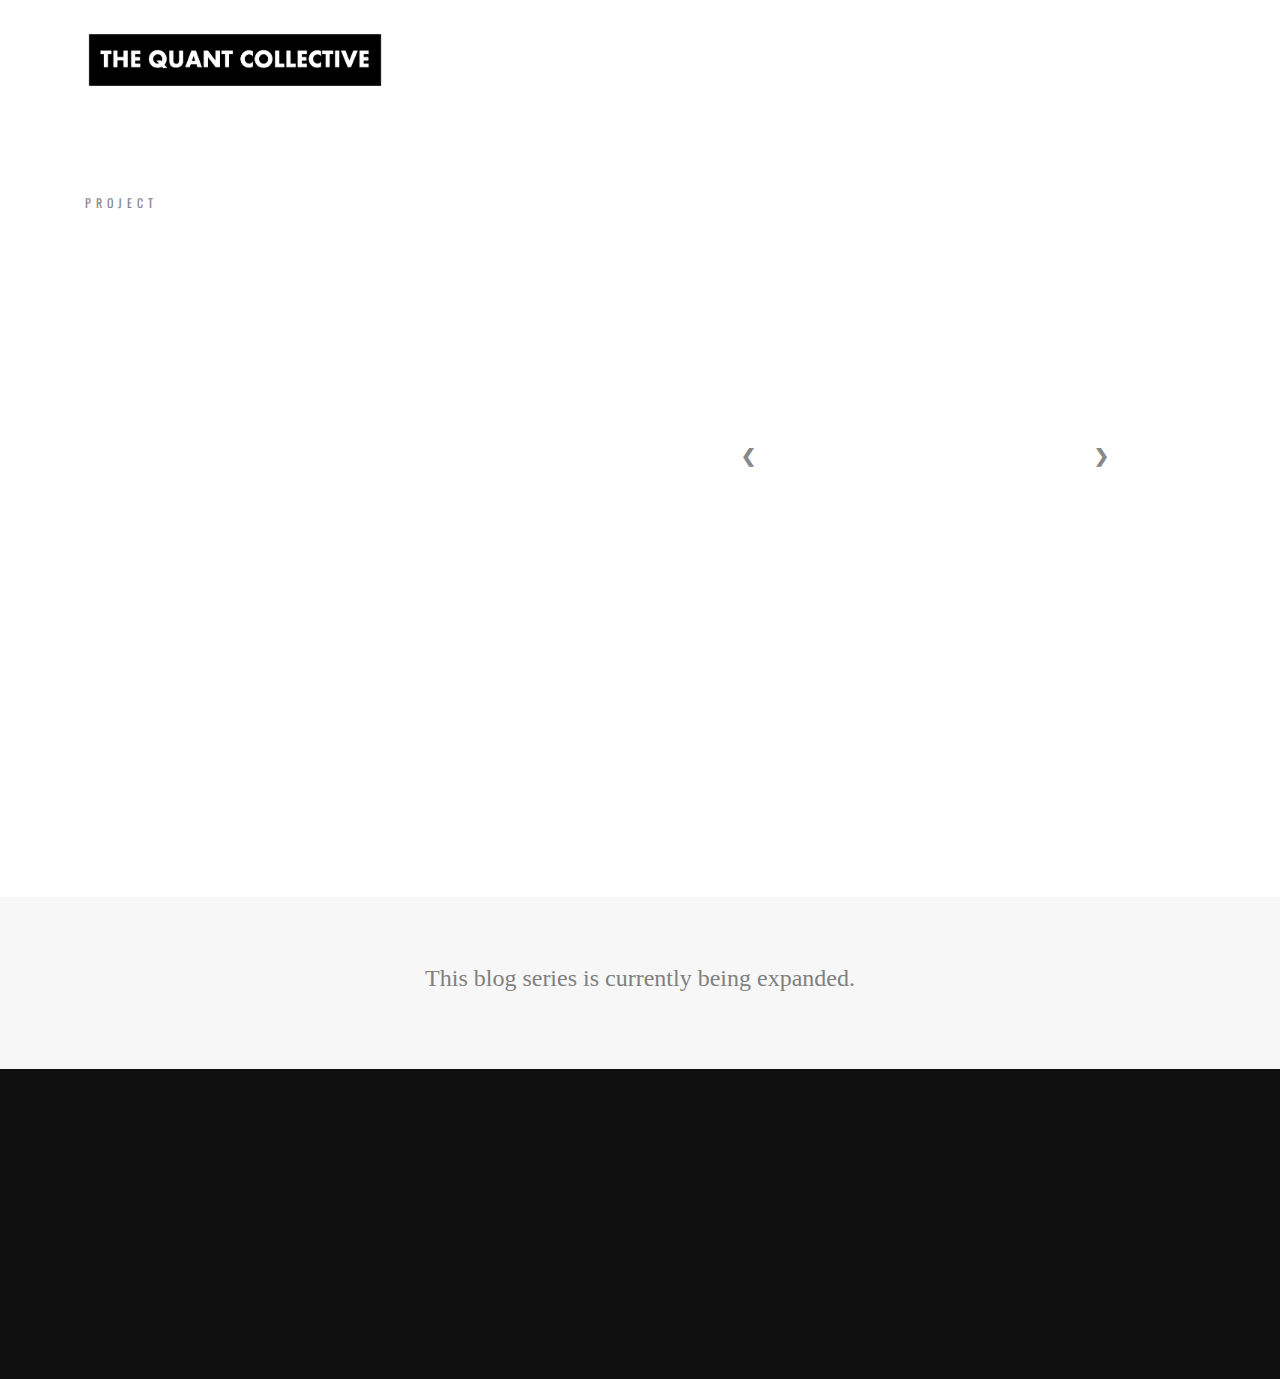
==== commit e126afb2: "Update on new QS article" ====
--- a/quant-simplified.html
+++ b/quant-simplified.html
@@ -66,6 +66,7 @@
                             3. <a href="https://caden-finsinyur.medium.com/searching-for-the-roots-quant-simplified-41d998cf9bbf">Searching for the roots</a><br>
                             4. <a href="https://medium.com/@caden-finsinyur/when-the-boat-rocks-trading-during-an-index-rebalancing-quant-simplified-3f00f53aa4f0">When the boat rocks: trading during an index rebalancing </a><br>
                             5. <a href="https://medium.com/@caden-finsinyur/our-obsession-with-the-future-quant-simplified-f403577cbb62">Our obsession with the future</a><br>
+                            6. <a href="https://caden-finsinyur.medium.com/lessons-learned-from-being-the-dumbest-person-in-the-room-quantsimplified-c0b975f1adab">Lessons learned from being the "dumbest" person in the room</a><br>
                             <br>
                             <a href="https://github.com/Finsinyur/quant-simplified">Appendices (GitHub)</a>
                         </p>           
@@ -119,10 +120,20 @@
 
                         <div class="mySlides fade">
                             <img src="img/QS/future.jpg" style="width:100%">
-                            <div class="text"><b>When the boat rocks: trading during an index rebalancing</b></div>
+                            <div class="text"><b>Our obsession with the future</b></div>
                             <p>
                                 This article explores an often overlooked concept of futures pricing, addresses some of the applications of futures prices and a common misconception.
                                 It offers a simple explanation to the key drivers in the forward curve structure.
+                            </p>
+                        </div>
+
+                        <div class="mySlides fade">
+                            <img src="img/QS/slow.jpg" style="width:100%">
+                            <div class="text"><b>Lessons learned from being the "dumbest" person in the room</b></div>
+                            <p>
+                                This is a personal reflection of my experience being a quantitative analyst for a year. 
+                                To summarize, the key of being a quantitative analyst isn't just being good at the quantitative work.
+                                Staying humble, being open to communicate, and always being conscientious of model limitation are key to being a good quant.
                             </p>
                         </div>
                             
